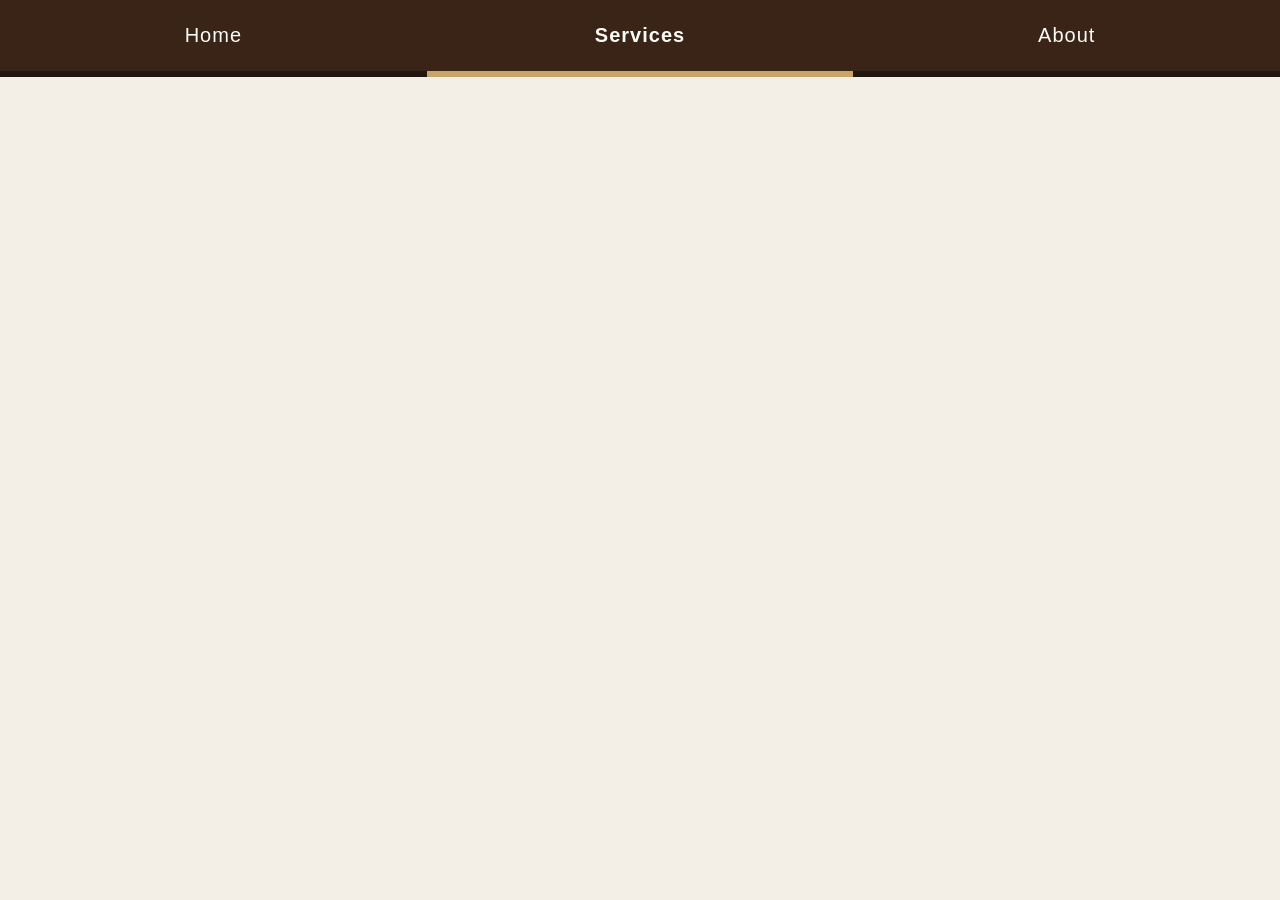
==== page2.html @ 3360936e "Add files via upload" ====
<html>

    <head>
        <title>*Book*</title>
        <link rel="stylesheet" href="Colour schemes.css">
        <script src = "script.js" defer></script>
    </head>

    <body class = "bg">
        <ul class = "navbar">
            <li><a class="navbar-text" href="index.html">Home</a></li>
            <li><a class="navbar-text1" href="page2.html"><strong>Services</strong></a></li>
            <li><a class="navbar-text" href="page3.html">About</a></li>
        </ul>
        
    </body>

</html>
---- Colour schemes.css ----
/* =========================
   GENERAL PAGE
========================= */

.bg {
    background-color: #F4EFE6;
    margin: 0;
    font-family: Impact, Haettenschweiler, 'Arial Narrow Bold', sans-serif;
}


/* =========================
   NAVIGATION BAR
========================= */

.navbar {
    display: flex;
    list-style-type: none;
    margin: 0;
    padding: 0;
    overflow: hidden;
    background-color: #211610;
    letter-spacing: 1px;
}

.navbar li {
    flex: 1;
}

.navbar li a {
    display: block;
    color: #FFFDF8;
    text-align: center;
    padding: 24px 20px;
    text-decoration: none;
    font-size: 20px;
    background-color: #3A2418;
    transition: 0.3s;
}

.navbar li a:hover {
    background-color: #C8A66A;
    color: #211610;
}


/* Active Home button */

.navbar-text1 {
    border-bottom: 6px solid #C8A66A;
}


/* =========================
   MAIN HEADING
========================= */

h1 {
    color: #3A2418;
    display: flex;
    justify-content: center;
    font-size: 60px;
    margin-top: 50px;
}


/* =========================
   ABOUT STRIP
========================= */

.about-strip {
    display: grid;
    grid-template-columns: repeat(3, 1fr);

    border-top: 3px solid #C8A66A;
    border-bottom: 3px solid #C8A66A;

    background-color: #fffcf7b2;
    
}

/* =========================
   STRIP SECTIONS
========================= */

article {
    display: block;
}

.info {
    padding: 30px 36px;
    border-right: 3px solid #C8A66A;
    text-align: center;
}

.info2 {
    padding: 30px 36px;
    text-align: center;
}

.subheader{
    color:#3A2418;
    font-size: 30px;
}

.mini{
    color: #b4a994;
    font-size: 15px;
}


/* =========================
   EXTRA TEXT
========================= */

.info-div {
    color: #3A2418;
    font-size: 30px;
    line-height: 40px;
    padding-left: 50px;
    padding-right: 50px;
}

.one{
    text-align: left;
    font-size: 65px;
}

/*---------REVIEWS SCROLLING SECTION----------*/

.reviews-section {
    padding: 50px 20px;
    background-color: #F4EFE6;
    text-align: center;
}

.reviews-section h2 {
    color: #3A2418;
    font-size: 36px;
    margin-bottom: 35px;
}


.review-card {
    grid-area: 1 / 1;
    box-sizing: border-box;
    width: 100%;
    padding: 30px;
    background-color: #FFFDF8;
    color: #3A2418;
    border: 1px solid #C8A66A;
    border-radius: 15px;

    opacity: 0;
    visibility: hidden;
    transform: translateY(10px);

    transition:
        opacity 0.6s ease,
        transform 0.6s ease,
        visibility 0s linear 0.6s;
}

.review-card.active {
    opacity: 1;
    visibility: visible;
    transform: translateY(0);

    transition:
        opacity 0.6s ease,
        transform 0.6s ease,
        visibility 0s;
}

.review-card p {
    font-size: 17px;
    line-height: 1.6;
}

.review-card h3 {
    font-size: 15px;
    margin-top: 20px;
}

.stars {
    color: #B58A3A;
    font-size: 22px;
    letter-spacing: 3px;
}

@media (prefers-reduced-motion: reduce) {
    .review-card {
        transition: none;
    }
}




.reviews-layout {
    display: grid;
    grid-template-columns: minmax(0, 1fr) minmax(0, 1.5fr) minmax(0, 1fr);
    align-items: center;
    gap: 24px;
    max-width: 1350px;
    margin: 0 auto;
}

.review-side-photo {
    display: block;
    width: 100%;
    height: 340px;
    min-height: 0;
    max-height: none;
    object-fit: contain;
    object-position: center;
    border-radius: 14px;
    border: 1px solid #C8A66A;
}


.review-carousel {
    position: relative;
    display: grid;
    min-width: 0;
    width: 100%;
}

/* Keep your existing .review-card and
   .review-card.active styles below this */

@media (max-width: 750px) {
    .reviews-layout {
        grid-template-columns: 1fr;
        gap: 18px;
    }

    .review-side-photo {
        height: 200px;
        min-height: 0;
        max-height: 220px;
    }
    .about-strip {
    grid-template-columns: 1fr;
    }

    .info {
        border-right: none;
        border-bottom: 3px solid #C8A66A;
    }
}


.about-strip1 {
    display: grid;
    grid-template-columns: repeat(3, 1fr);
    font-size:40px;
}

.subheader1{
    color:#3A2418;
    font-size: 120px;
    letter-spacing: 18px;
}

.sub{
    text-align: center;
    color: #3A2418;
    font-size:50px;
}

.info3 {
    padding: 20px 25px;
    text-align: center;
}


.about1 {
    display: flex;
    align-items: center;
    gap: 40px;
    padding: 30px;
}

.photo1 {
    display: block;
    width: 500px;
    height: 340px;
    object-fit: contain;
    object-position: center;
    border-radius: 14px;
    border: 1px solid #C8A66A;
    flex-shrink: 0;
}

.barber-text {
    display: flex;
    flex-direction: column;
    justify-content: center;
    flex: 1;
}

.sub1 {
    color: #3A2418;
    font-size: 50px;
    margin: 0 0 15px;
}

.info-div1{
    text-align: left;
    color: #3A2418;
    font-size: 30px;
    line-height: 40px;
    padding-left: 0px;
    padding-right: 50px;
}

.barber-text .info-div1 {
    margin: 0;
}
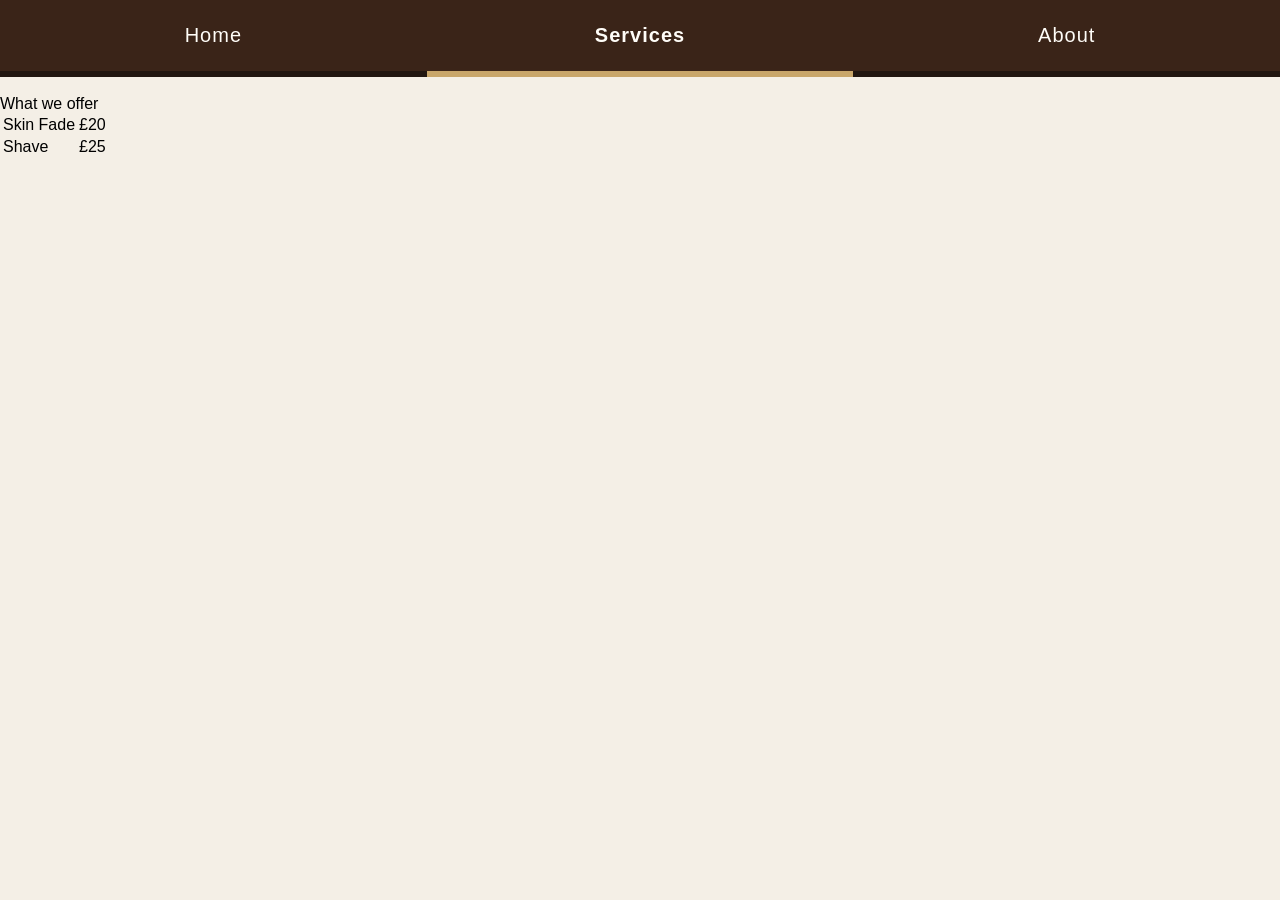
==== commit 7881551a: "Update page2.html" ====
--- a/page2.html
+++ b/page2.html
@@ -1,7 +1,7 @@
 <html>
 
     <head>
-        <title>*Book*</title>
+        <title>SERVICES</title>
         <link rel="stylesheet" href="Colour schemes.css">
         <script src = "script.js" defer></script>
     </head>
@@ -12,7 +12,20 @@
             <li><a class="navbar-text1" href="page2.html"><strong>Services</strong></a></li>
             <li><a class="navbar-text" href="page3.html">About</a></li>
         </ul>
-        
+        <br>
+        <div class = "serviceDiv">
+            What we offer
+            <table class = "services">
+                <tr>
+                    <td>Skin Fade</td>
+                    <td>£20</td>
+                </tr>
+                <tr>
+                    <td>Shave</td>
+                    <td>£25</td>
+                </tr>
+            </table>
+        </div>
     </body>
 
-</html>+</html>
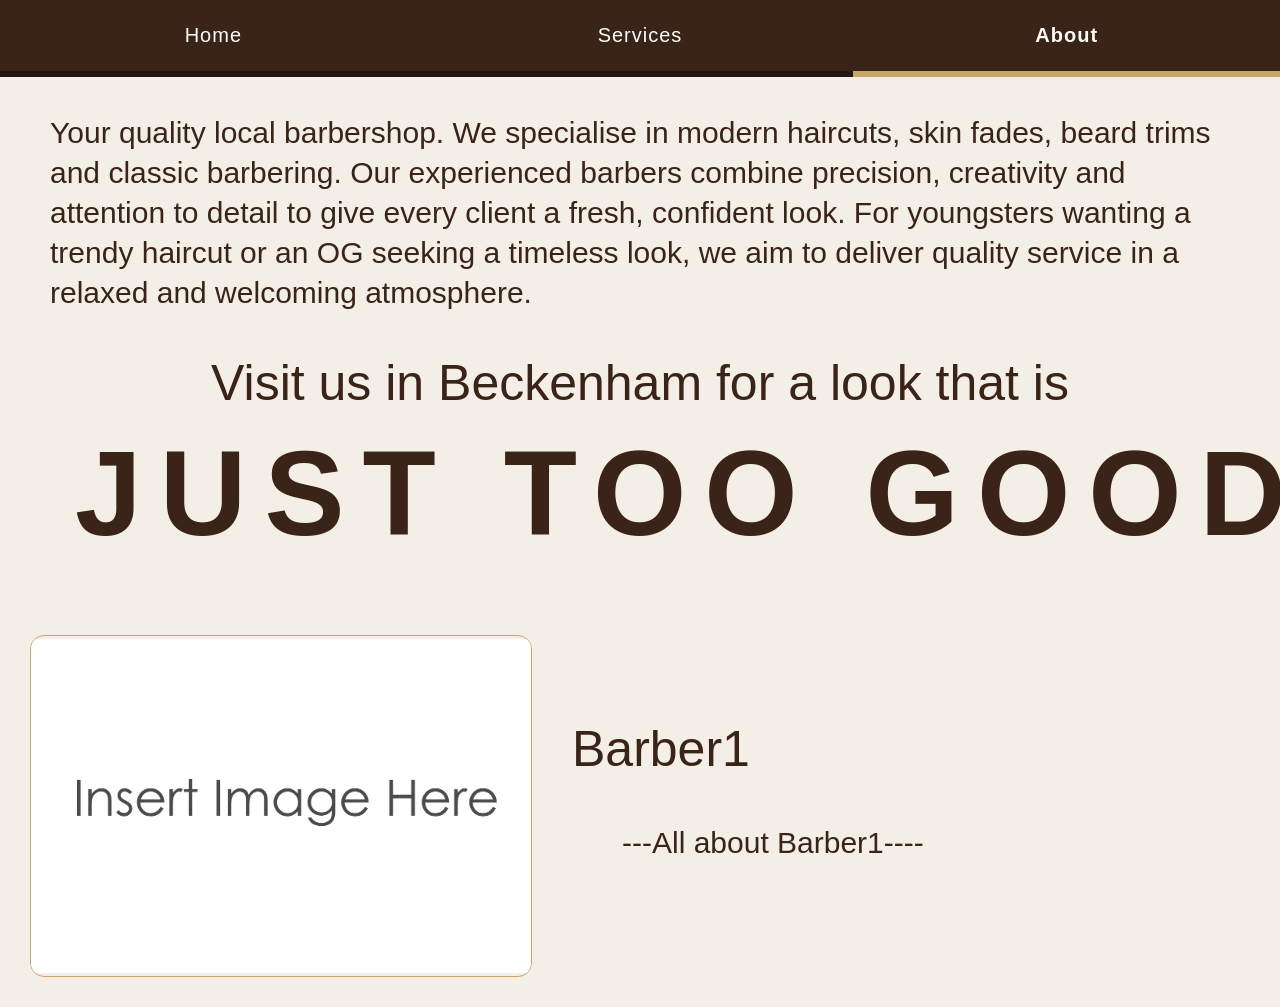
==== commit 3ab0abdc: "Update and rename about.html to page2.html" ====
--- a/page2.html
+++ b/page2.html
@@ -1,7 +1,7 @@
 <html>
 
     <head>
-        <title>SERVICES</title>
+        <title>*About*</title>
         <link rel="stylesheet" href="Colour schemes.css">
         <script src = "script.js" defer></script>
     </head>
@@ -9,23 +9,43 @@
     <body class = "bg">
         <ul class = "navbar">
             <li><a class="navbar-text" href="index.html">Home</a></li>
-            <li><a class="navbar-text1" href="page2.html"><strong>Services</strong></a></li>
-            <li><a class="navbar-text" href="page3.html">About</a></li>
+            <li><a class="navbar-text" href="services.html">Services</a></li>
+            <li><a class="navbar-text1" href="page2.html"><strong>About</strong></a></li>
         </ul>
         <br>
-        <div class = "serviceDiv">
-            What we offer
-            <table class = "services">
-                <tr>
-                    <td>Skin Fade</td>
-                    <td>£20</td>
-                </tr>
-                <tr>
-                    <td>Shave</td>
-                    <td>£25</td>
-                </tr>
-            </table>
+        <br>
+        <div class = "info-div">
+            Your quality local barbershop. We specialise in modern haircuts, skin fades, beard trims and classic barbering. Our experienced barbers combine precision, creativity and attention to detail to give every client a fresh, confident look. For youngsters wanting a trendy haircut or an OG seeking a timeless look, we aim to deliver quality service in a relaxed and welcoming atmosphere.
+            <p class = "sub">Visit us in Beckenham for a look that is</p>
+            <section class="about-strip1">
+                <article class = "info3">
+                    <strong class = "subheader1">JUST</strong>
+                </article>
+                <article class = "info3">
+                    <strong class = "subheader1">TOO</strong>
+                </article>
+                <article class = "info3">
+                    <strong class = "subheader1">GOOD</strong>
+                </article>
+            </section>
         </div>
+        <br>
+        <br>
+        <br>
+        <br>
+
+        <div class="about1">
+            <img class="photo1" src="Placeholder img.png" alt="Photo of Barber1">
+
+            <div class="barber-text">
+                <p class="sub1">Barber1</p>
+
+                <p class="info-div">
+                    ---All about Barber1----
+                </p>
+            </div>
+        </div>
+
     </body>
 
 </html>
